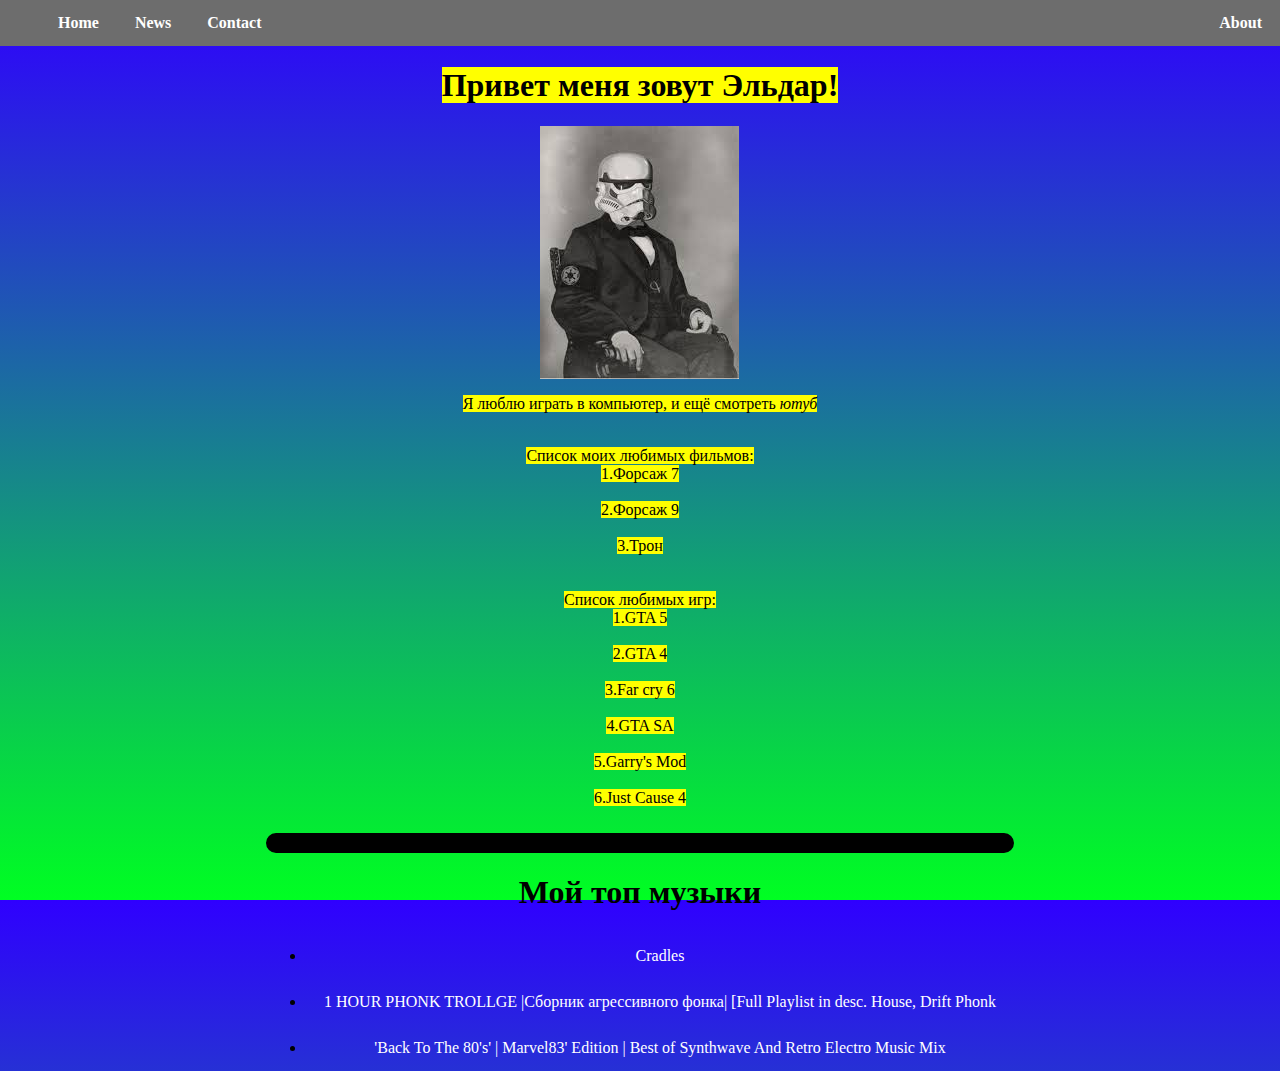
==== about.html @ 3e70e572 "added files" ====
<html lang="en">
<head>
    <meta charset="UTF-8">
    <meta http-equiv="X-UA-Compatible" content="IE=edge">
    <meta name="viewport" content="width=device-width, initial-scale=1.0">
    <title>Document</title>
    <link rel="stylesheet" href="aboutStyle.css">
    <style>
        A {
 text-decoration: none;
} 
     a:visited {
      color: #ffffff;
     }
     a:active {
      color: rgb(255, 255, 255);
     }
     a{
         color:#ffffff
     }
    </style>
</head>
<body>
    <ul id="navbar">
        <li><a href="index.html"><b>Home</b></a></li>
        <li><a href=""><b>News</b></a></li>
        <li><a href=""><b>Contact</b></a></li>
        <li><a href="about.html"><b>About</b></a></li>
    </ul>
    <div id="body1">
        <h1><mark id="myName">Привет меня зовут Эльдар!</mark></h1>
        <img src="img\Starwars.jpg" alt="Avatar" id="avatar">
        <p><mark>Я люблю играть в компьютер, и ещё смотреть <i>ютуб</i></mark></p>  
        <br><mark>Список моих любимых фильмов: <br>1.Форсаж 7</br> <br>2.Форсаж 9</br> <br>3.Трон</br></mark></br>
        <br><mark>Список любимых игр: <br>1.GTA 5</br> <br>2.GTA 4</br> <br>3.Far cry 6</br> <br>4.GTA SA</br> <br>5.Garry's Mod</br> <br>6.Just Cause 4</br></mark></br>
        <hr>
        <h1 id="topMusic">Мой топ музыки</h1>
        <ul>
            <li><a href="https://www.youtube.com/watch?v=KBtk5FUeJbk">Cradles</a></li>
            <li><a href="https://www.youtube.com/watch?v=SscddvROttg">
                1 HOUR PHONK TROLLGE |Сборник агрессивного фонка| [Full Playlist in desc. House, Drift Phonk</a></li>
                <li><a href="https://www.youtube.com/watch?v=0QKQlf8r7ls">'Back To The 80's' | Marvel83' Edition | Best of Synthwave And Retro Electro Music Mix</a></li>
        </ul>
        
    </div>
</body>
</html>
---- aboutStyle.css ----
#navbar{
    list-style-type:none;
    background-color: rgb(109, 109, 109);
    overflow: hidden;
}
#navbar li{
    float:left;
    display: inline;
}
a{
    display: block;
    padding: 14px 18px;
}a:hover{
    background-color: rgb(52, 216, 175);
}
#navbar li:last-child{
    float:right;
}
#body1{
    margin:0 auto;
    width:max-content;
    text-align: center;}
body{
    margin:0 auto;
    height: 100%;
    background-image: linear-gradient(rgb(47, 0, 255),rgb(0, 255, 34));
}
hr{
    border: 10px solid rgb(0, 0, 0);
    border-radius:50px;
}
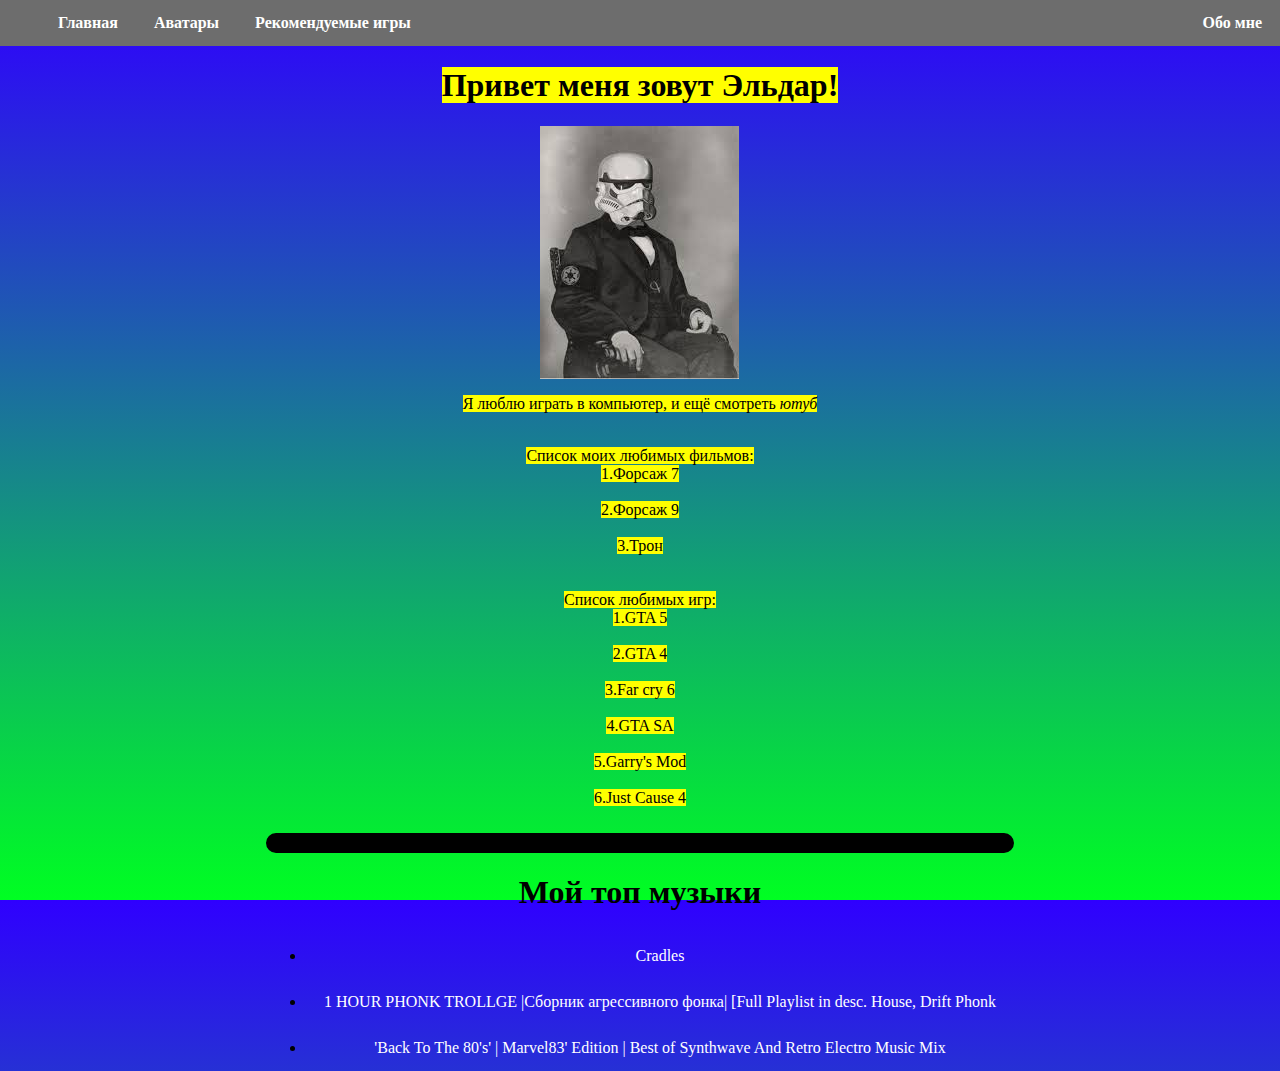
==== commit 64483a1b: "added avatars" ====
--- a/about.html
+++ b/about.html
@@ -22,10 +22,10 @@
 </head>
 <body>
     <ul id="navbar">
-        <li><a href="index.html"><b>Home</b></a></li>
-        <li><a href=""><b>News</b></a></li>
-        <li><a href=""><b>Contact</b></a></li>
-        <li><a href="about.html"><b>About</b></a></li>
+        <li><a href="index.html"><b>Главная</b></a></li>
+        <li><a href="avatars.html"><b>Аватары</b></a></li>
+        <li><a href="recommendedgames.html"><b>Рекомендуемые игры</b></a></li> 
+        <li><a href="about.html"><b>Обо мне</b></a></li>
     </ul>
     <div id="body1">
         <h1><mark id="myName">Привет меня зовут Эльдар!</mark></h1>
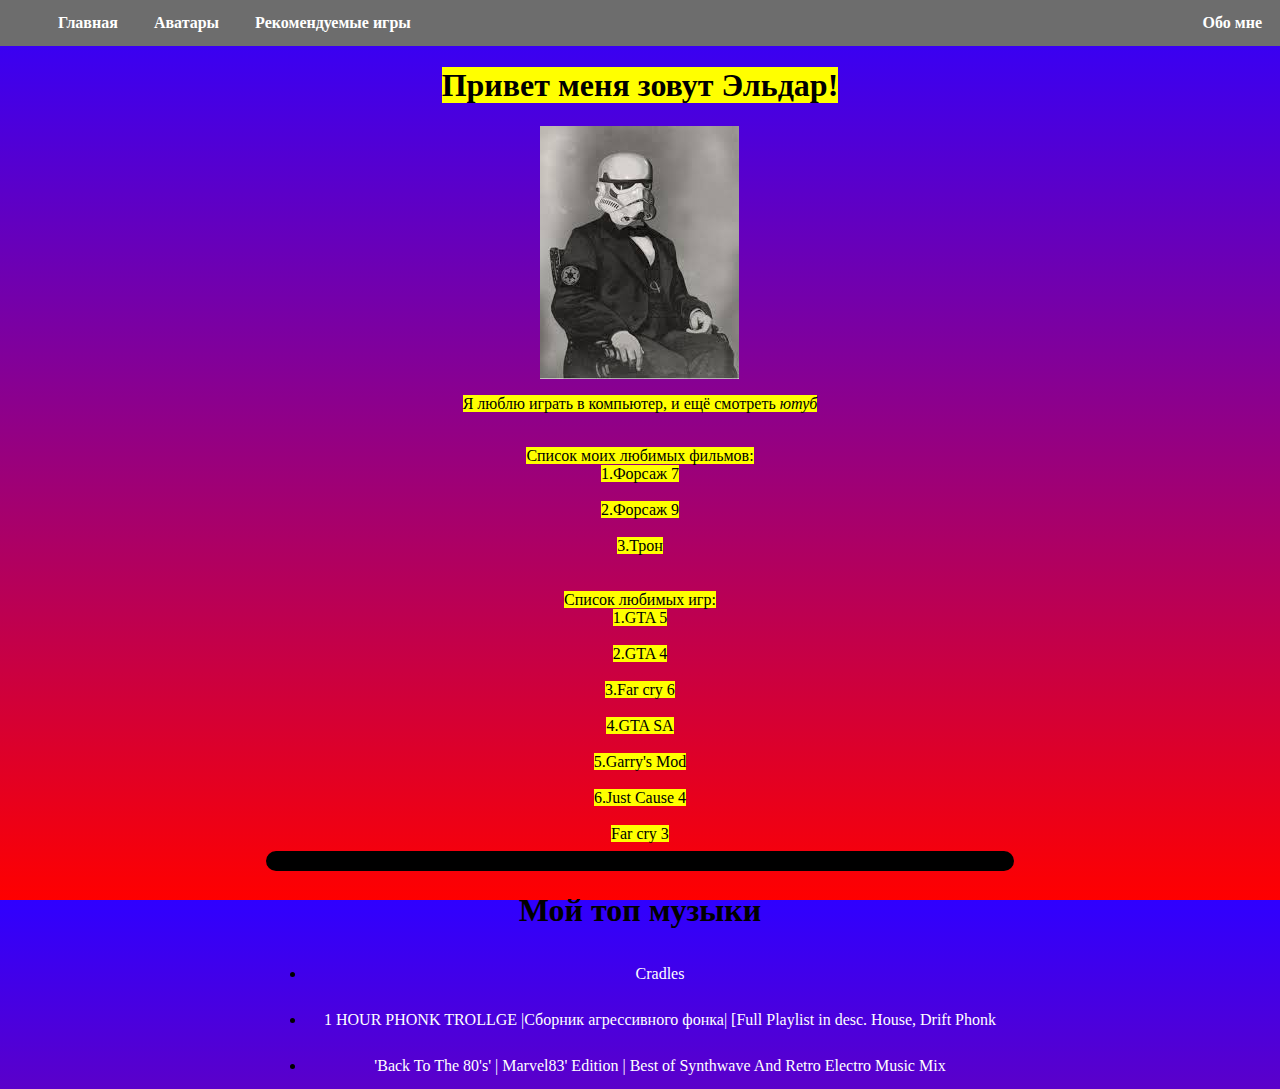
==== commit 796b64ec: "added new files" ====
--- a/about.html
+++ b/about.html
@@ -25,14 +25,14 @@
         <li><a href="index.html"><b>Главная</b></a></li>
         <li><a href="avatars.html"><b>Аватары</b></a></li>
         <li><a href="recommendedgames.html"><b>Рекомендуемые игры</b></a></li> 
-        <li><a href="about.html"><b>Обо мне</b></a></li>
+        <li><a href="about.html"><b>Обо мне</b></a></li>  
     </ul>
     <div id="body1">
         <h1><mark id="myName">Привет меня зовут Эльдар!</mark></h1>
         <img src="img\Starwars.jpg" alt="Avatar" id="avatar">
         <p><mark>Я люблю играть в компьютер, и ещё смотреть <i>ютуб</i></mark></p>  
         <br><mark>Список моих любимых фильмов: <br>1.Форсаж 7</br> <br>2.Форсаж 9</br> <br>3.Трон</br></mark></br>
-        <br><mark>Список любимых игр: <br>1.GTA 5</br> <br>2.GTA 4</br> <br>3.Far cry 6</br> <br>4.GTA SA</br> <br>5.Garry's Mod</br> <br>6.Just Cause 4</br></mark></br>
+        <br><mark>Список любимых игр: <br>1.GTA 5</br> <br>2.GTA 4</br> <br>3.Far cry 6</br> <br>4.GTA SA</br> <br>5.Garry's Mod</br> <br>6.Just Cause 4</br> <br>Far cry 3</mark></br>
         <hr>
         <h1 id="topMusic">Мой топ музыки</h1>
         <ul>
--- a/aboutStyle.css
+++ b/aboutStyle.css
@@ -23,7 +23,7 @@
 body{
     margin:0 auto;
     height: 100%;
-    background-image: linear-gradient(rgb(47, 0, 255),rgb(0, 255, 34));
+    background-image: linear-gradient(rgb(47, 0, 255),rgb(255, 0, 0));
 }
 hr{
     border: 10px solid rgb(0, 0, 0);
